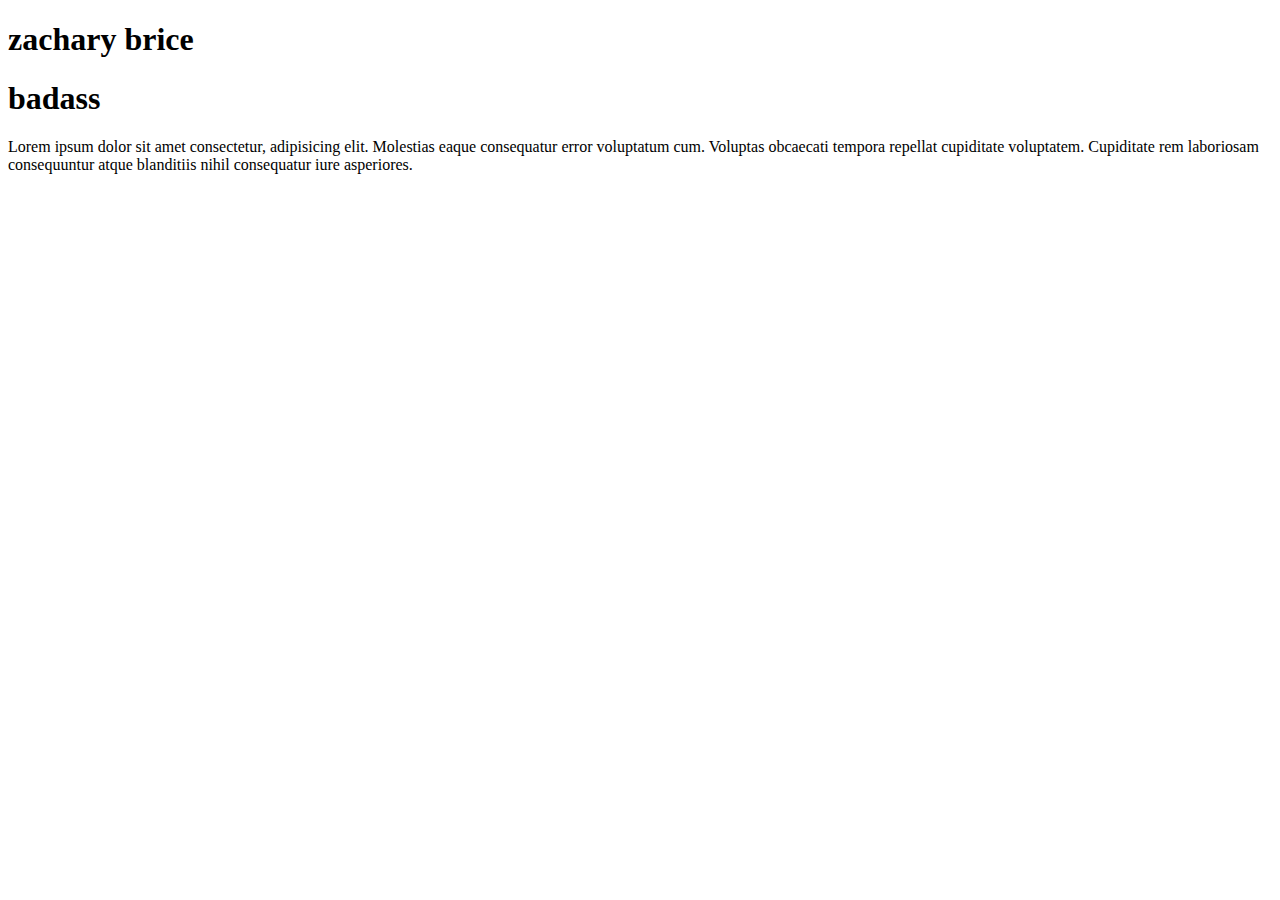
==== index.html @ afa73b90 "Update index.html" ====
<!DOCTYPE html>
<html lang="en">
<head>
    <meta charset="UTF-8">
    <meta http-equiv="X-UA-Compatible" content="IE=edge">
    <meta name="viewport" content="width=device-width, initial-scale=1.0">
    <title>Document</title>
</head>
<body>
    <h1>zachary brice</h1>
    <h1>badass</h1>
    <p>Lorem ipsum dolor sit amet consectetur, adipisicing elit. Molestias eaque consequatur error voluptatum cum. Voluptas obcaecati tempora repellat cupiditate voluptatem. Cupiditate rem laboriosam consequuntur atque blanditiis nihil consequatur iure asperiores.</p>
</body>
</html>
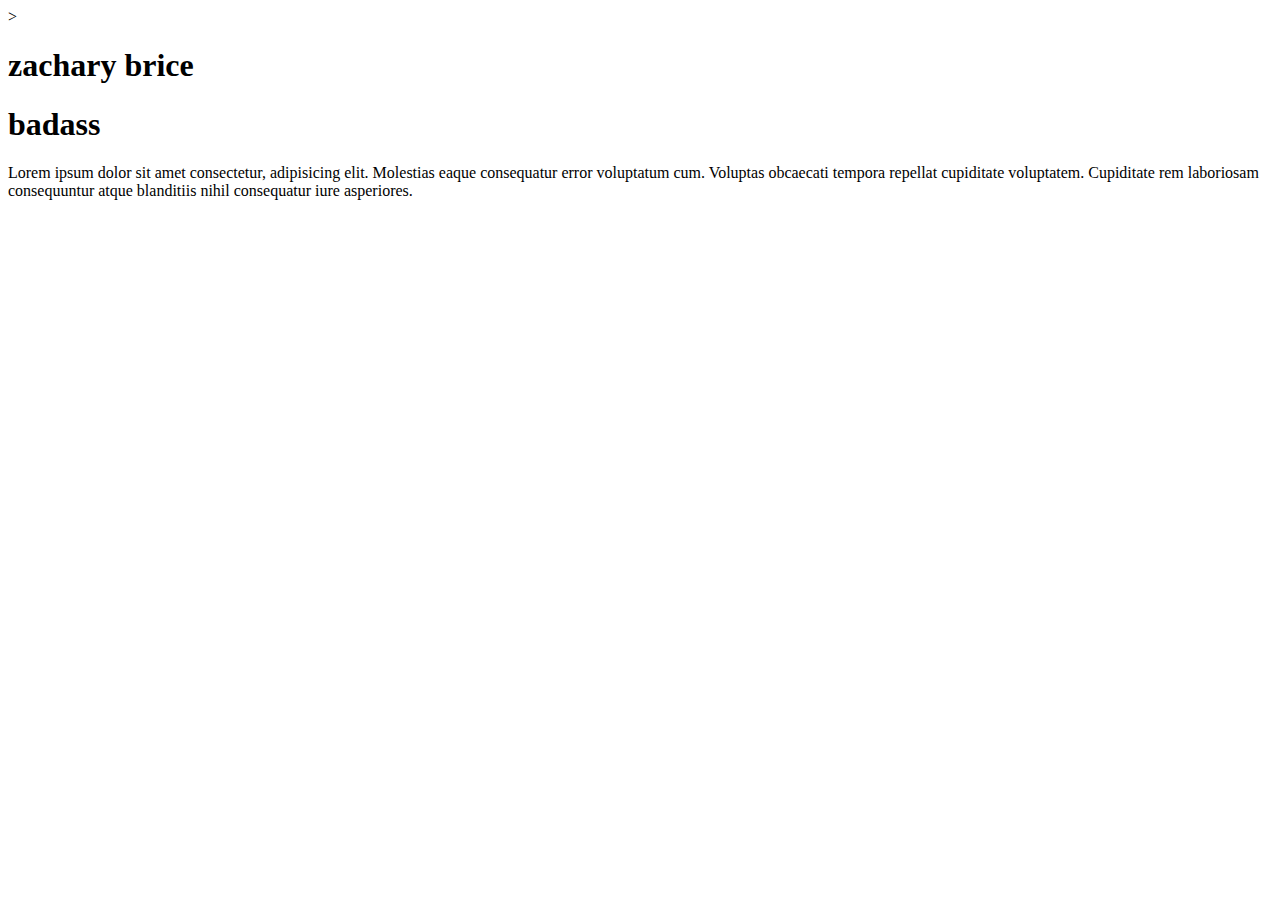
==== commit c1b67e97: "styling" ====
--- a/index.html
+++ b/index.html
@@ -3,8 +3,9 @@
 <head>
     <meta charset="UTF-8">
     <meta http-equiv="X-UA-Compatible" content="IE=edge">
-    <meta name="viewport" content="width=device-width, initial-scale=1.0">
     <title>Document</title>
+    <meta name rel="stylesheet" href="styles.css"="viewport" content="width=device-width, initial-scale=1.0">
+    >
 </head>
 <body>
     <h1>zachary brice</h1>
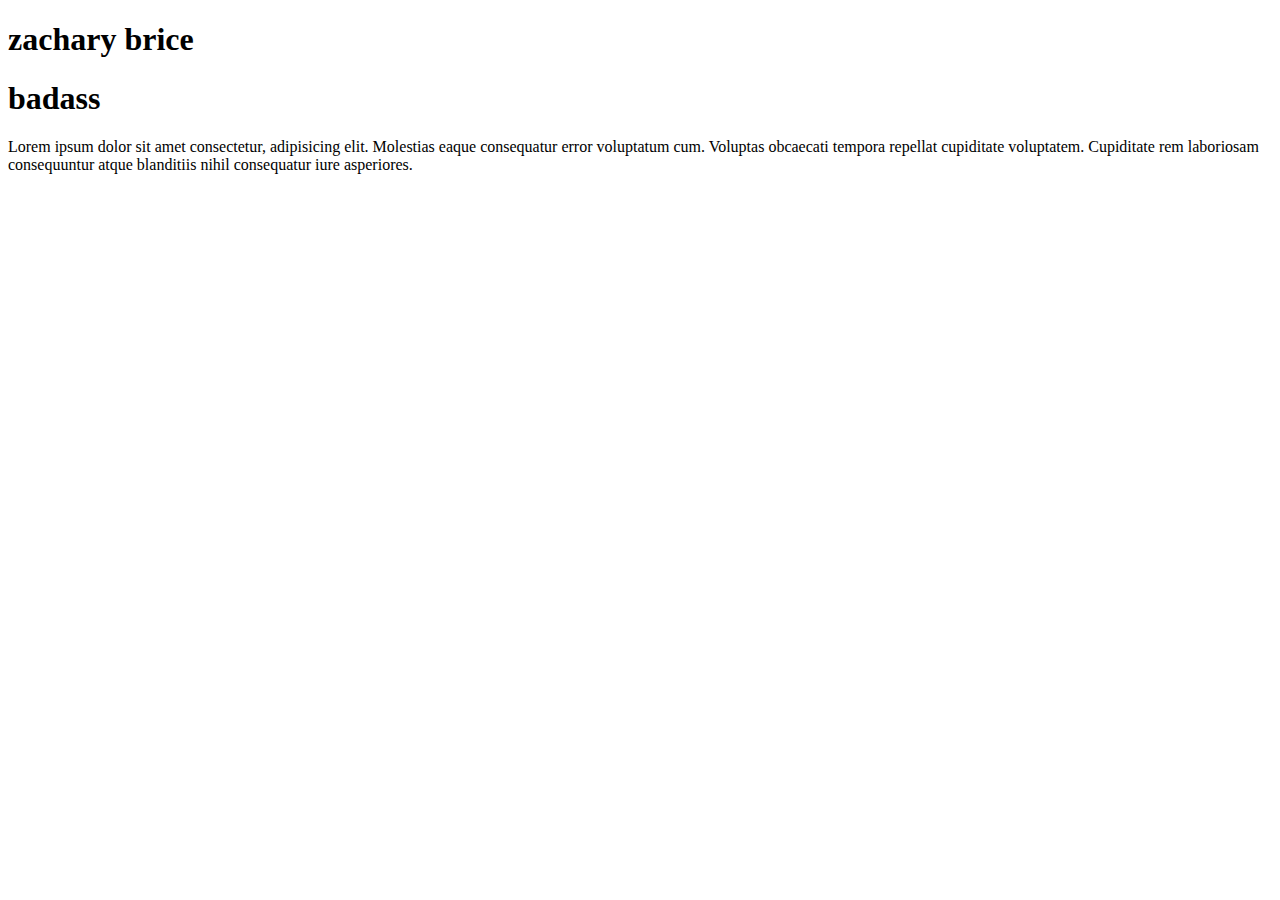
==== commit e4fac906: "styling" ====
--- a/index.html
+++ b/index.html
@@ -5,7 +5,7 @@
     <meta http-equiv="X-UA-Compatible" content="IE=edge">
     <title>Document</title>
     <meta name rel="stylesheet" href="styles.css"="viewport" content="width=device-width, initial-scale=1.0">
-    >
+    
 </head>
 <body>
     <h1>zachary brice</h1>
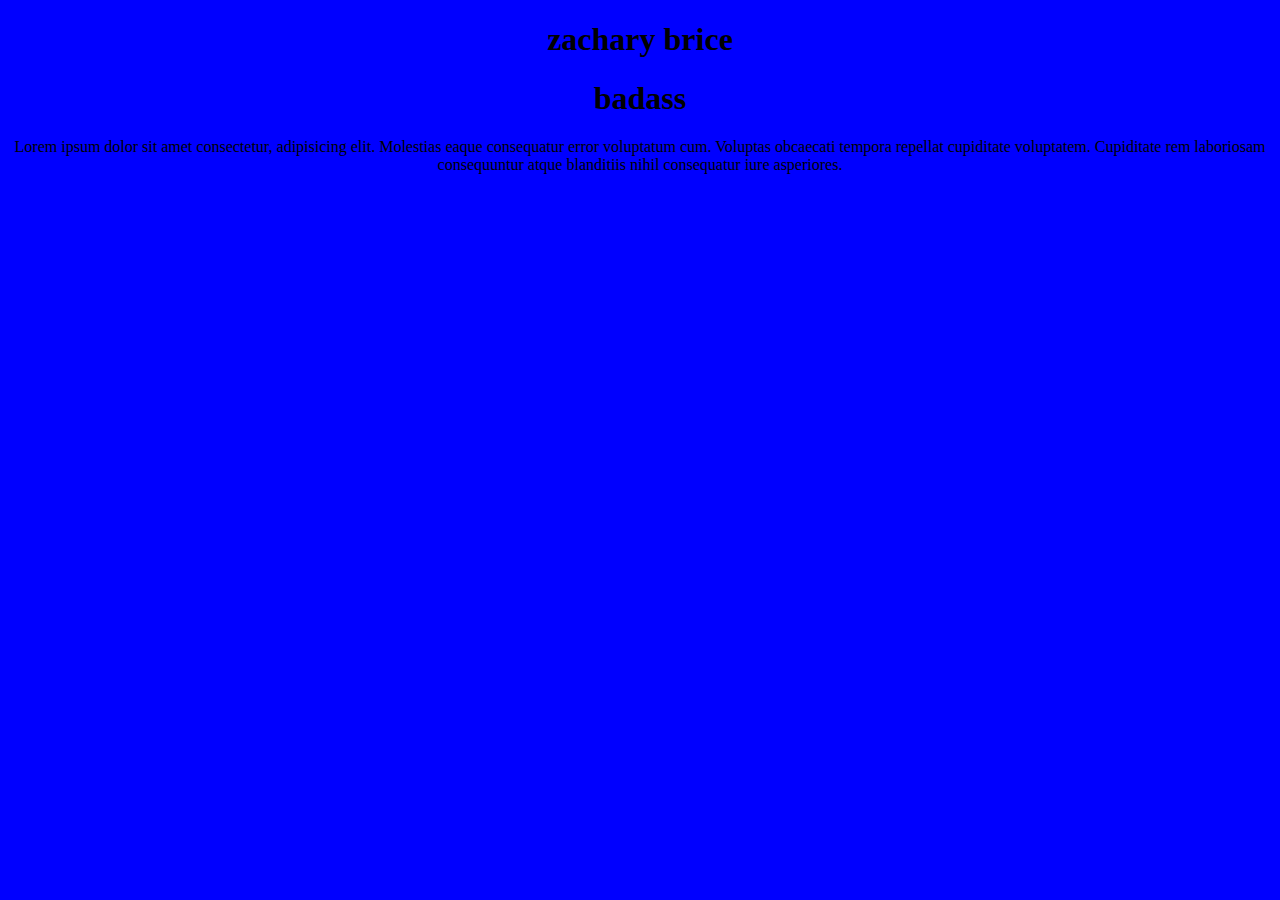
==== commit 46acd80b: "Update index.html" ====
--- a/index.html
+++ b/index.html
@@ -4,8 +4,7 @@
     <meta charset="UTF-8">
     <meta http-equiv="X-UA-Compatible" content="IE=edge">
     <title>Document</title>
-    <meta name rel="stylesheet" href="styles.css"="viewport" content="width=device-width, initial-scale=1.0">
-    
+    <link rel="stylesheet" href="styles.css">
 </head>
 <body>
     <h1>zachary brice</h1>
--- a/styles.css
+++ b/styles.css
@@ -0,0 +1,5 @@
+body{
+    margin: 0;
+    background: blue;
+    text-align: center;
+};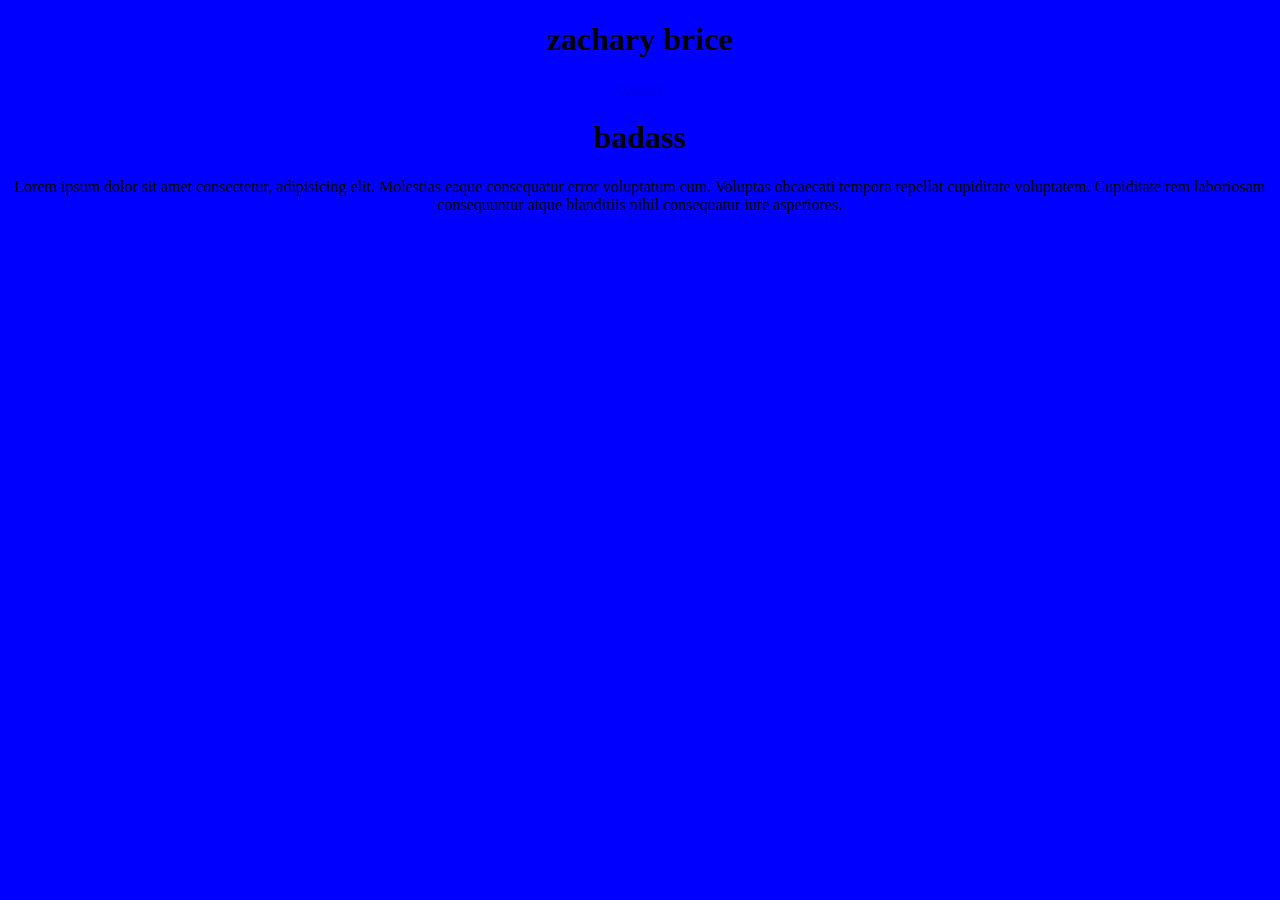
==== commit 95ed68ec: "Update index.html" ====
--- a/index.html
+++ b/index.html
@@ -8,7 +8,8 @@
 </head>
 <body>
     <h1>zachary brice</h1>
+    <a href = "/contacts.html">contact</a>
     <h1>badass</h1>
     <p>Lorem ipsum dolor sit amet consectetur, adipisicing elit. Molestias eaque consequatur error voluptatum cum. Voluptas obcaecati tempora repellat cupiditate voluptatem. Cupiditate rem laboriosam consequuntur atque blanditiis nihil consequatur iure asperiores.</p>
 </body>
-</html>+</html>
--- a/styles.css
+++ b/styles.css
@@ -2,4 +2,4 @@
     margin: 0;
     background: blue;
     text-align: center;
-};+}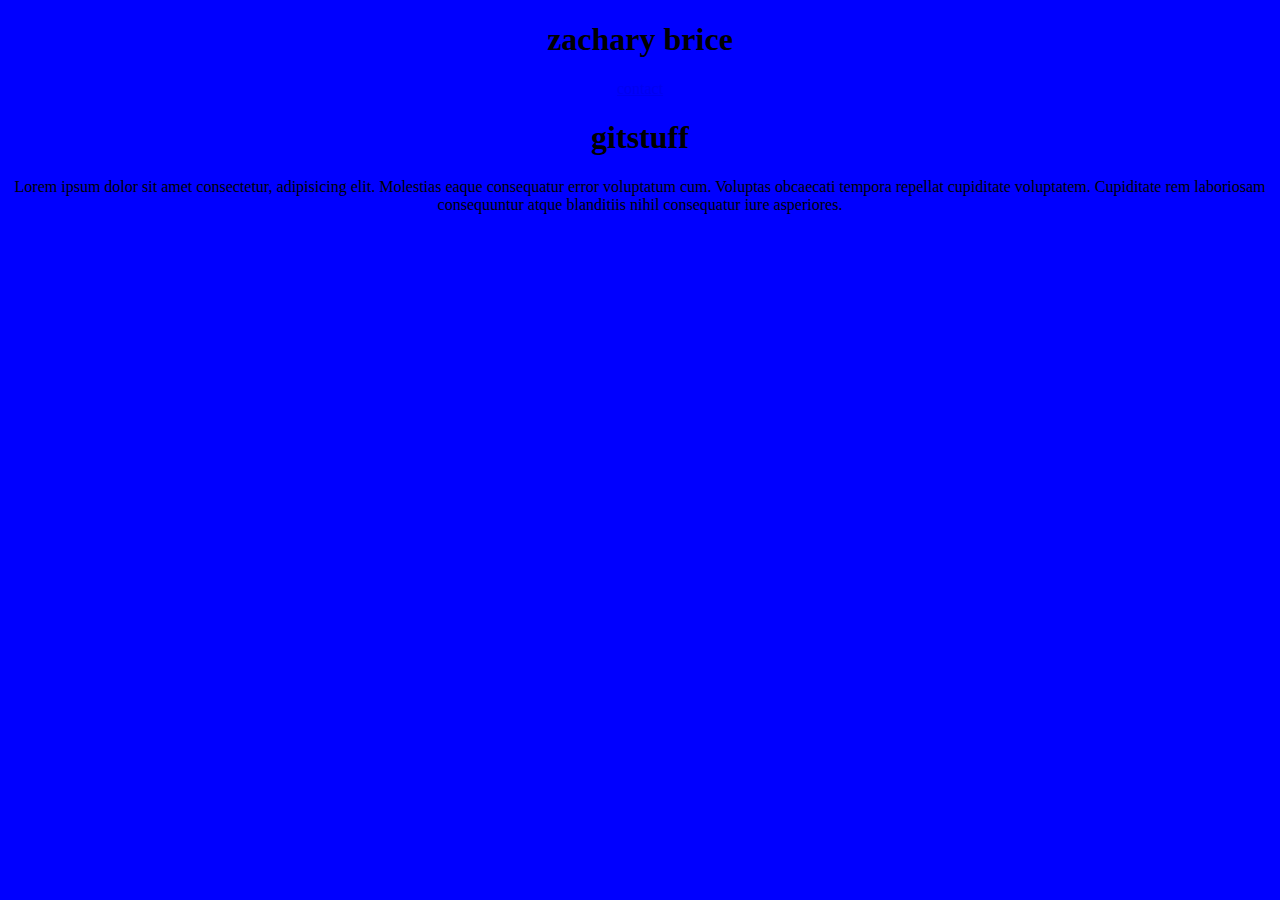
==== commit bffca6b2: "Update index.html" ====
--- a/index.html
+++ b/index.html
@@ -9,7 +9,7 @@
 <body>
     <h1>zachary brice</h1>
     <a href = "/contacts.html">contact</a>
-    <h1>badass</h1>
+    <h1>gitstuff</h1>
     <p>Lorem ipsum dolor sit amet consectetur, adipisicing elit. Molestias eaque consequatur error voluptatum cum. Voluptas obcaecati tempora repellat cupiditate voluptatem. Cupiditate rem laboriosam consequuntur atque blanditiis nihil consequatur iure asperiores.</p>
 </body>
 </html>
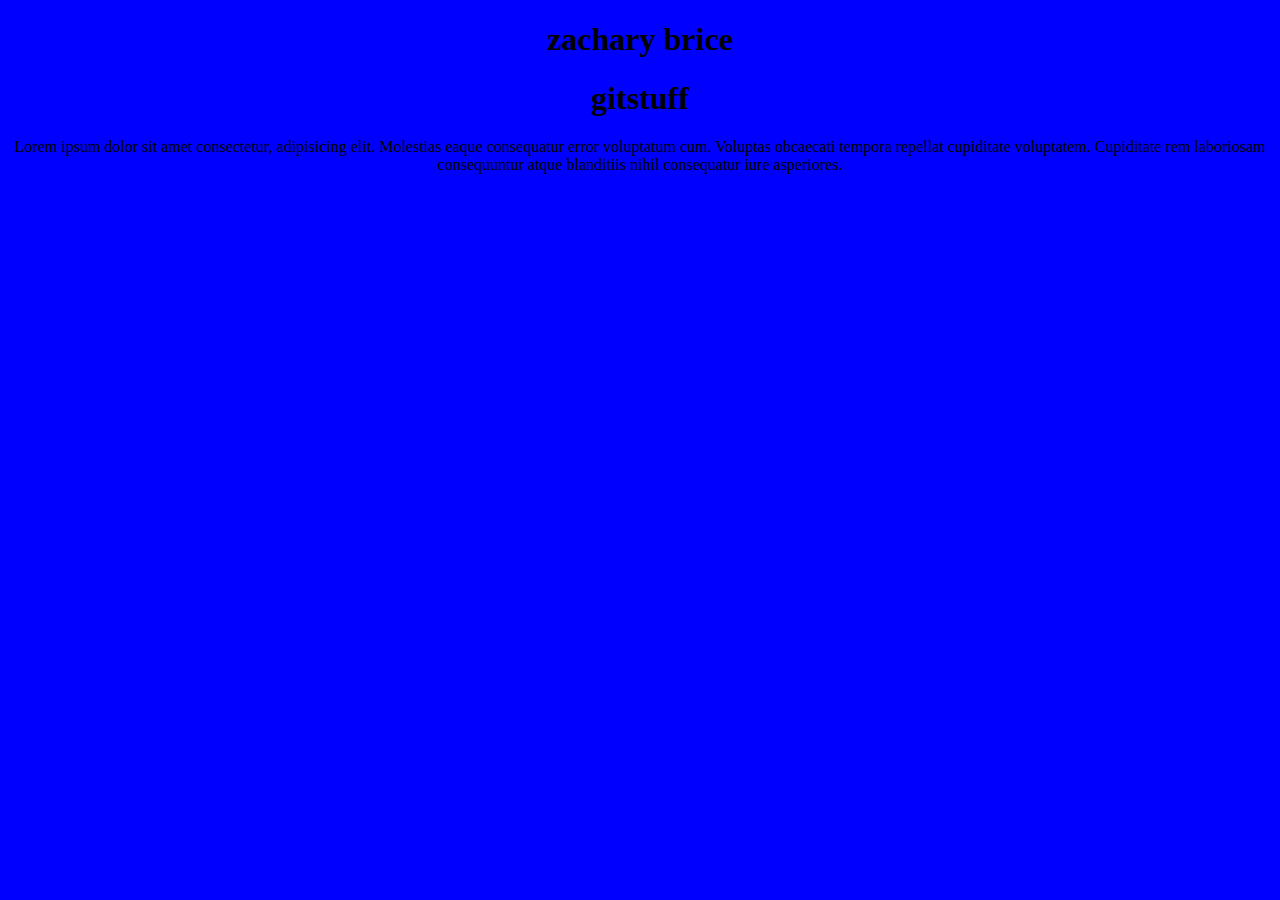
==== commit b81f295d: "contacts" ====
--- a/index.html
+++ b/index.html
@@ -8,8 +8,8 @@
 </head>
 <body>
     <h1>zachary brice</h1>
-    <a href = "/contacts.html">contact</a>
+    <a href = "/contacts.html"></a>
     <h1>gitstuff</h1>
     <p>Lorem ipsum dolor sit amet consectetur, adipisicing elit. Molestias eaque consequatur error voluptatum cum. Voluptas obcaecati tempora repellat cupiditate voluptatem. Cupiditate rem laboriosam consequuntur atque blanditiis nihil consequatur iure asperiores.</p>
 </body>
-</html>
+</html>